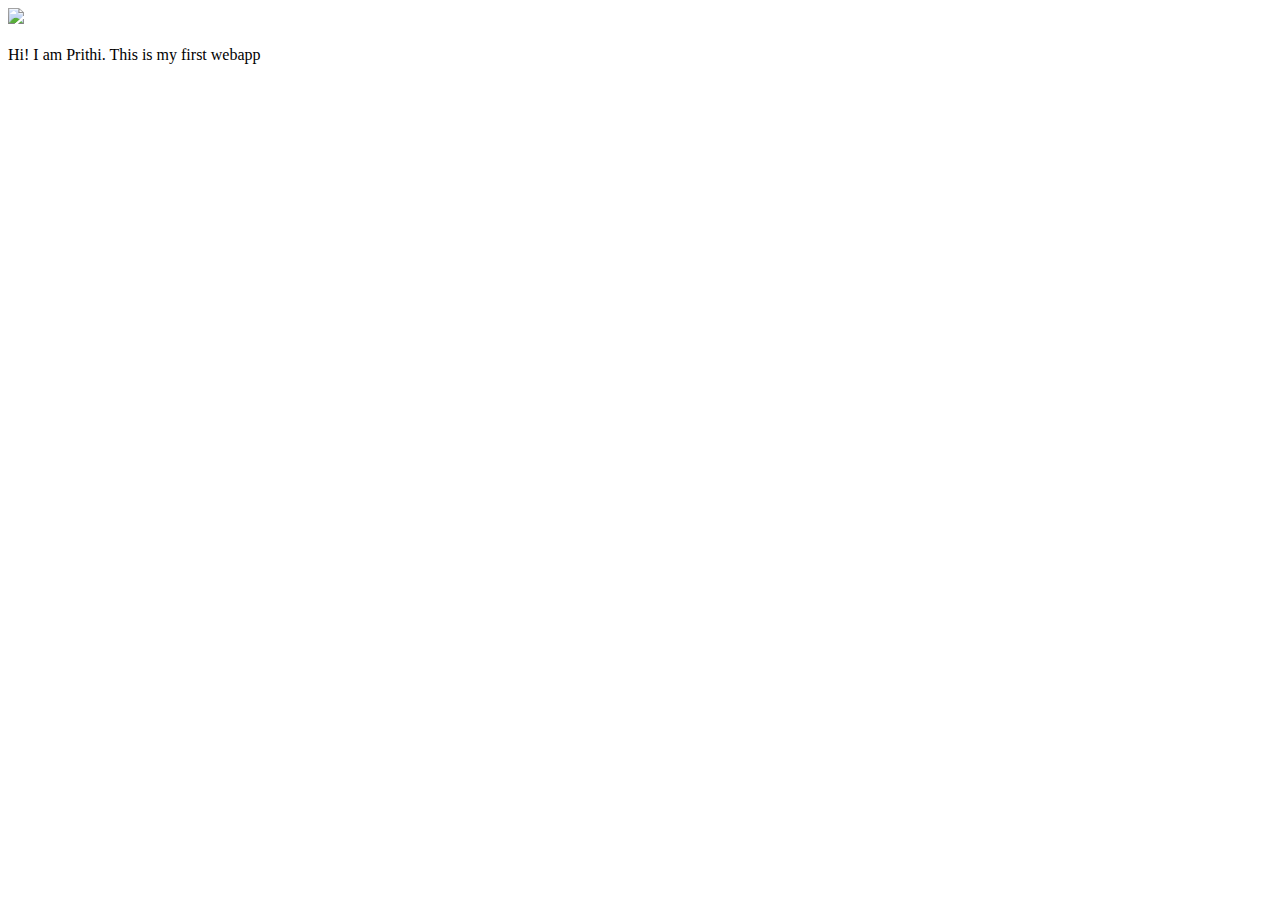
==== ui/index.html @ 6c309246 "[imad-console] Updates ui/index.html" ====
<!doctype html>
<html>
    <head>
        <link href="/ui/style.css" rel="stylesheet" />
    </head>
    <body>
        <div class="center">
            <img src="/ui/madi.png" class="img-medium"/>
        </div>
        <br>
        <div class="center text-big bold">
            Hi! I am Prithi. This is my first webapp
        </div>
        <script type="text/javascript" src="/ui/main.js">
        </script>
    </body>
</html>
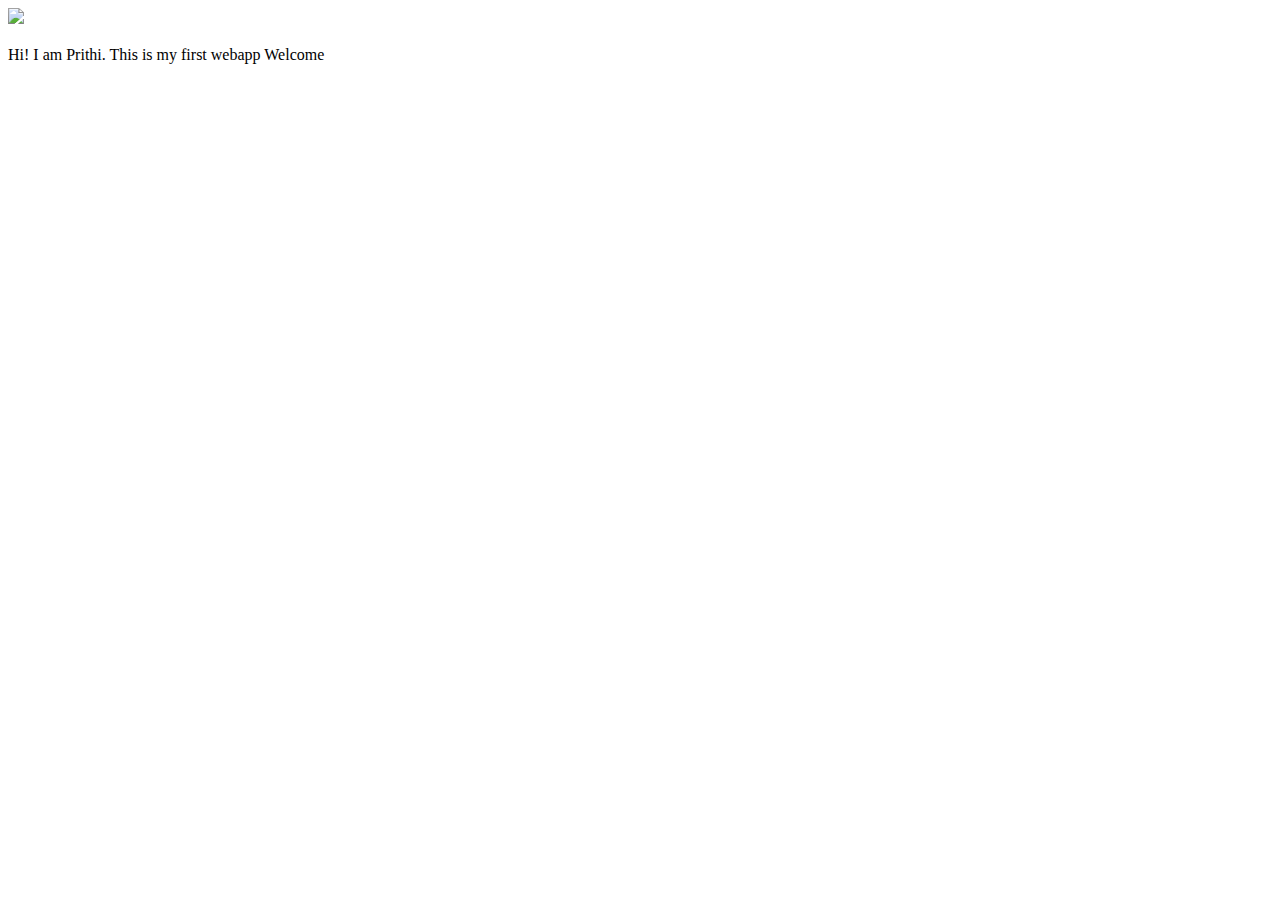
==== commit d62204cc: "[imad-console] Updates ui/index.html" ====
--- a/ui/index.html
+++ b/ui/index.html
@@ -9,7 +9,8 @@
         </div>
         <br>
         <div class="center text-big bold">
-            Hi! I am Prithi. This is my first webapp
+            Hi! I am Prithi. This is my first webapp 
+            Welcome
         </div>
         <script type="text/javascript" src="/ui/main.js">
         </script>
